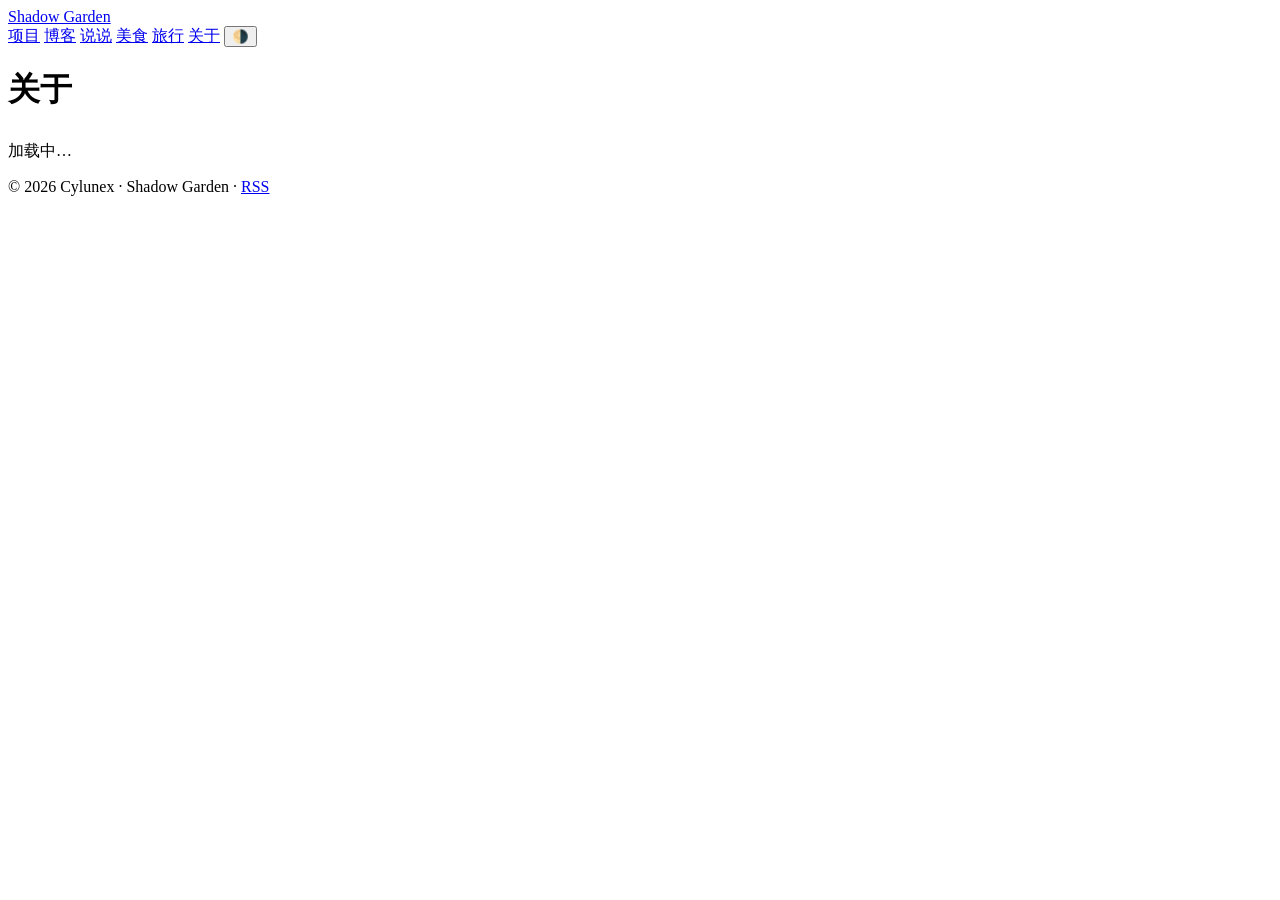
==== site/about/index.html @ 737d9f28 "feat: 升级为前后端完整站点——FastAPI 后端 + 六模块 + 管理后台 后端（server/，FastAPI + SQLite）： - 博客/项目/美食/旅行/说说五组 CRUD + 关于" ====
<!DOCTYPE html>
<html lang="zh-CN">
<head>
<meta charset="UTF-8">
<meta name="viewport" content="width=device-width, initial-scale=1.0">
<title>关于 · Shadow Garden</title>
<link rel="stylesheet" href="/assets/main.css">
<script>(function(){var t=localStorage.getItem("garden-theme");if(t)document.documentElement.setAttribute("data-theme",t)})();</script>
<script src="/assets/js/garden.js" defer></script>
</head>
<body>

<header>
  <div class="wrap nav">
    <a class="logo" href="/">Shadow Garden</a>
    <nav class="nav-links">
      <a href="/projects/">项目</a>
      <a href="/blog/">博客</a>
      <a href="/moments/">说说</a>
      <a href="/food/">美食</a>
      <a href="/travel/">旅行</a>
      <a href="/about/">关于</a>
      <button class="theme-btn" id="theme-btn" title="切换主题">🌗</button>
    </nav>
  </div>
</header>

<main class="wrap">
  <div class="page-head">
    <h1>关于</h1>
  </div>
  <div class="about" style="margin-top:1.8rem">
    <div class="text" id="about-box"><p class="state-note">加载中…</p></div>
  </div>
</main>

<footer>
  <div class="wrap">© 2026 Cylunex · Shadow Garden · <a href="/feed.xml">RSS</a></div>
</footer>

<script>
document.addEventListener("DOMContentLoaded", async () => {
  const G = window.Garden;
  const box = document.getElementById("about-box");
  try {
    const data = await G.api("/api/about");
    const links = data.links.length
      ? '<p class="links" style="margin-top:1rem">' + data.links.map((l) =>
          '<a href="' + G.esc(l.url) + '" target="_blank" rel="noopener">' + G.esc(l.label) + "</a>").join("") + "</p>"
      : "";
    box.innerHTML = '<div class="prose">' + data.content_html + "</div>" + links;
  } catch (e) {
    G.stateNote(box, "加载失败：" + e.message, true);
  }
});
</script>

</body>
</html>
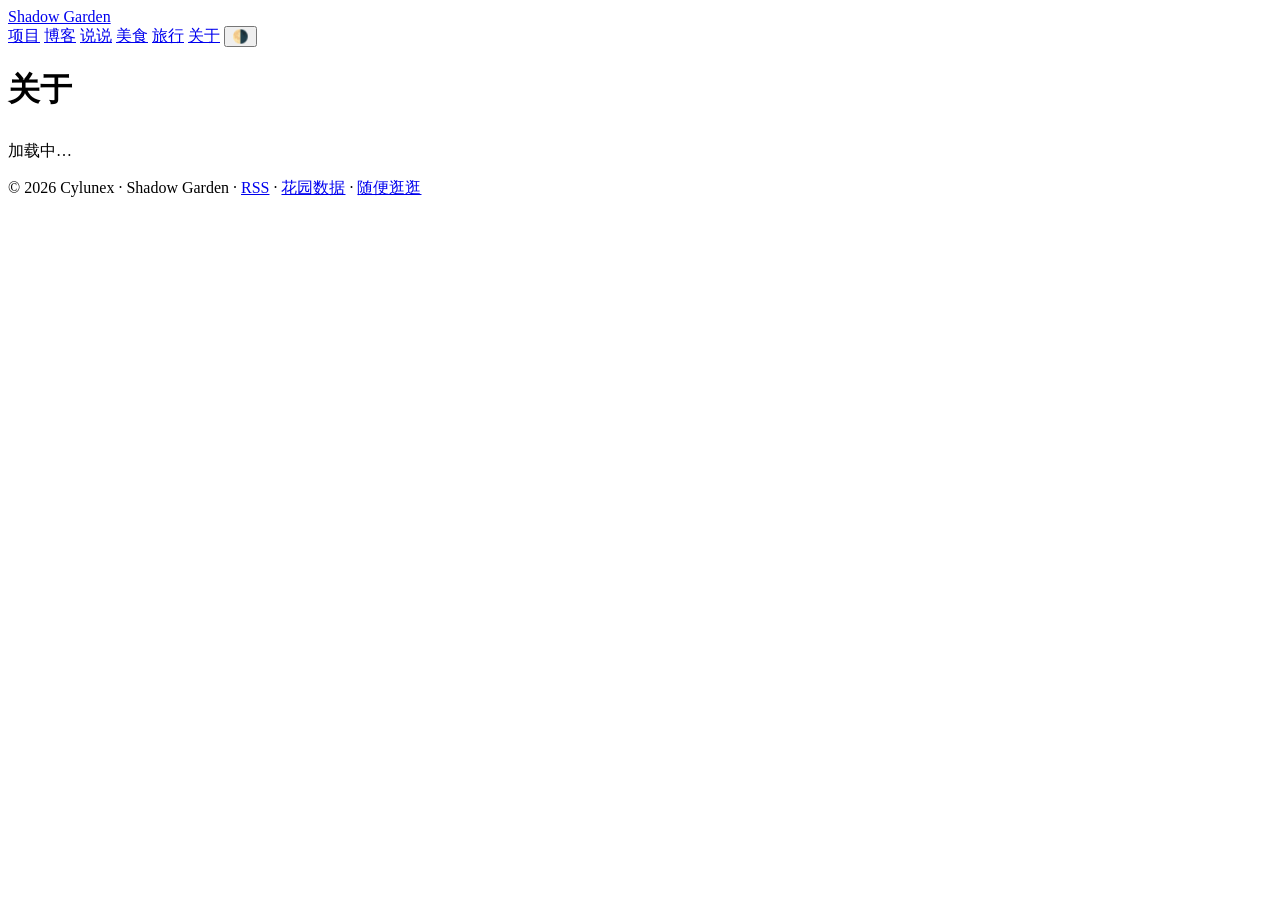
==== commit aa7cadb3: "feat: 下线地图，换上花园数据页、文章浇水与随便逛逛 移除： - 旅行/美食地图、游记小地图、后台地图选点、自托管 Leaflet 全部下线 - 接口与表单不再收发 lat/lng（数据库列保留，" ====
--- a/site/about/index.html
+++ b/site/about/index.html
@@ -35,7 +35,7 @@
 </main>
 
 <footer>
-  <div class="wrap">© 2026 Cylunex · Shadow Garden · <a href="/feed.xml">RSS</a></div>
+  <div class="wrap">© 2026 Cylunex · Shadow Garden · <a href="/feed.xml">RSS</a> · <a href="/stats/">花园数据</a> · <a href="/api/random">随便逛逛</a></div>
 </footer>
 
 <script>
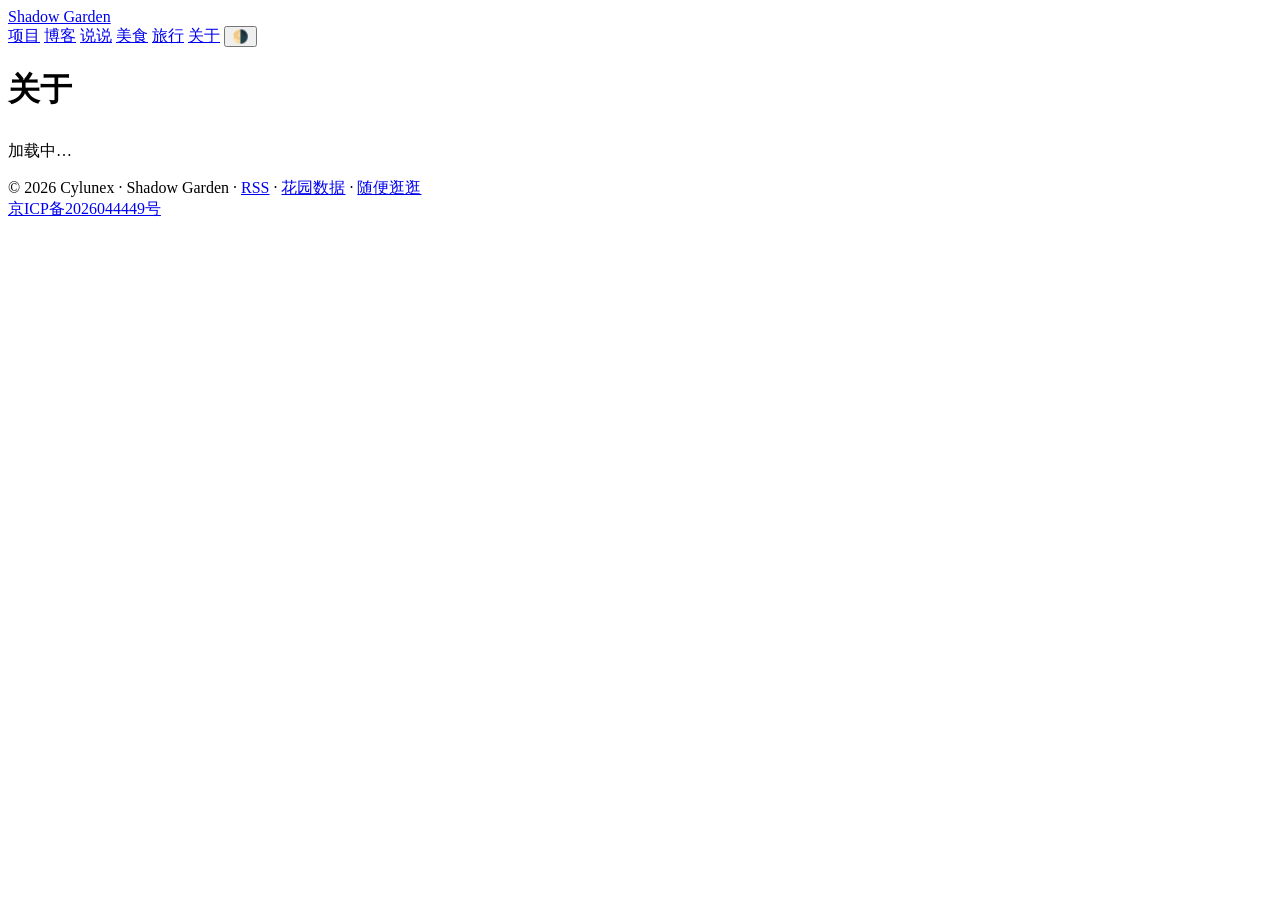
==== commit 075b1082: "重塑数字花园并升级 Agent 工作台 - 重构全站视觉系统与首页信息层级，强化数字花园风格并优化深浅色、响应式和内容卡片体验 - 新增管理端总览、内容统计、草稿审阅、Hermes 状态与快捷创作入口" ====
--- a/site/about/index.html
+++ b/site/about/index.html
@@ -35,7 +35,7 @@
 </main>
 
 <footer>
-  <div class="wrap">© 2026 Cylunex · Shadow Garden · <a href="/feed.xml">RSS</a> · <a href="/stats/">花园数据</a> · <a href="/api/random">随便逛逛</a></div>
+  <div class="wrap">© 2026 Cylunex · Shadow Garden · <a href="/feed.xml">RSS</a> · <a href="/stats/">花园数据</a> · <a href="/api/random">随便逛逛</a><br><a href="https://beian.miit.gov.cn/" target="_blank" rel="noopener">京ICP备2026044449号</a></div>
 </footer>
 
 <script>
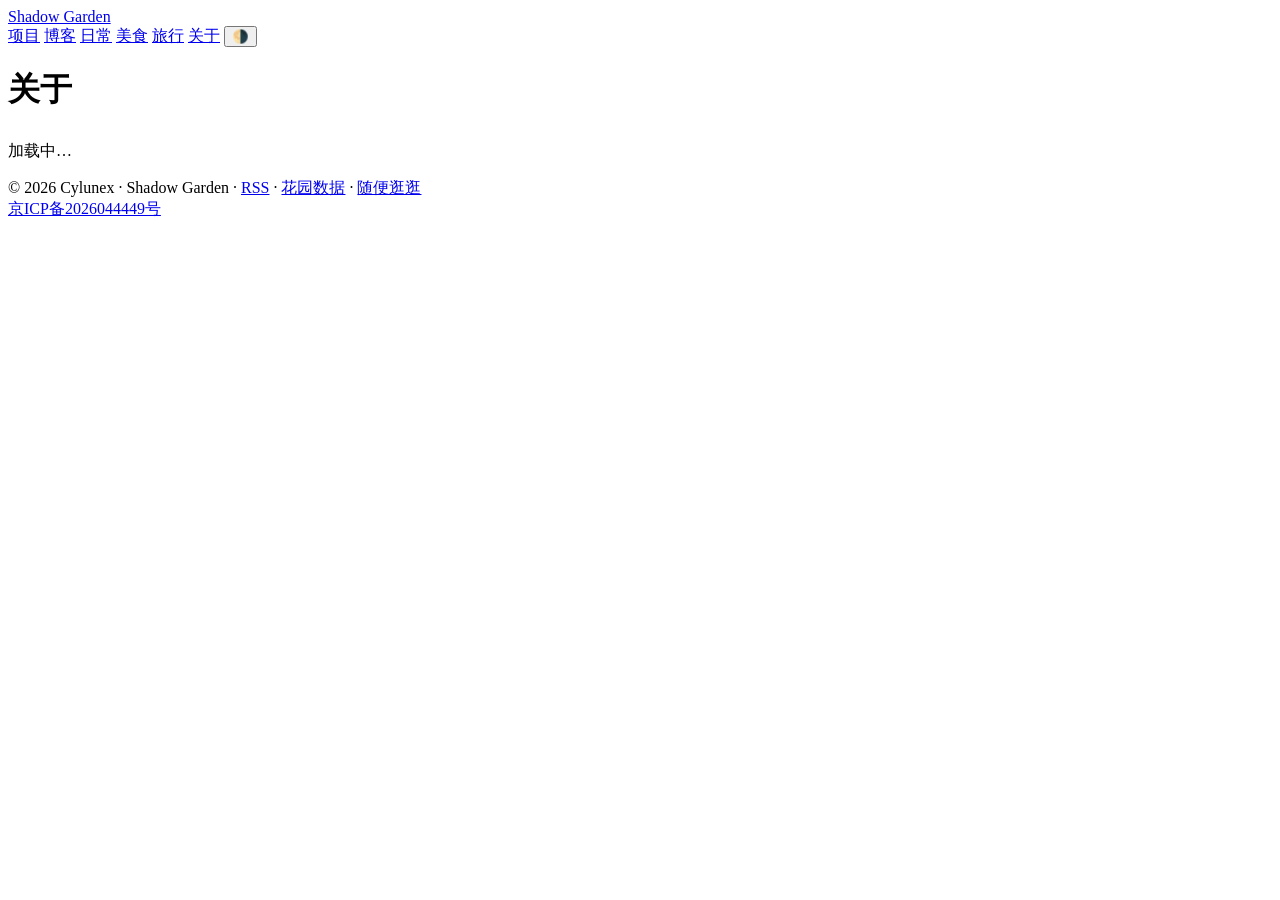
==== commit 215e1e4d: "升级日常记录与风景合集 - 扩展日常内容模型，支持记录、风景、标题、多图和多个合集，并兼容旧数据 - 重构日常页面，增加类型筛选、自动合集封面和可分享的合集链接 - 升级后台与首页展示，支持批量图片、" ====
--- a/site/about/index.html
+++ b/site/about/index.html
@@ -16,7 +16,7 @@
     <nav class="nav-links">
       <a href="/projects/">项目</a>
       <a href="/blog/">博客</a>
-      <a href="/moments/">说说</a>
+      <a href="/moments/">日常</a>
       <a href="/food/">美食</a>
       <a href="/travel/">旅行</a>
       <a href="/about/">关于</a>
